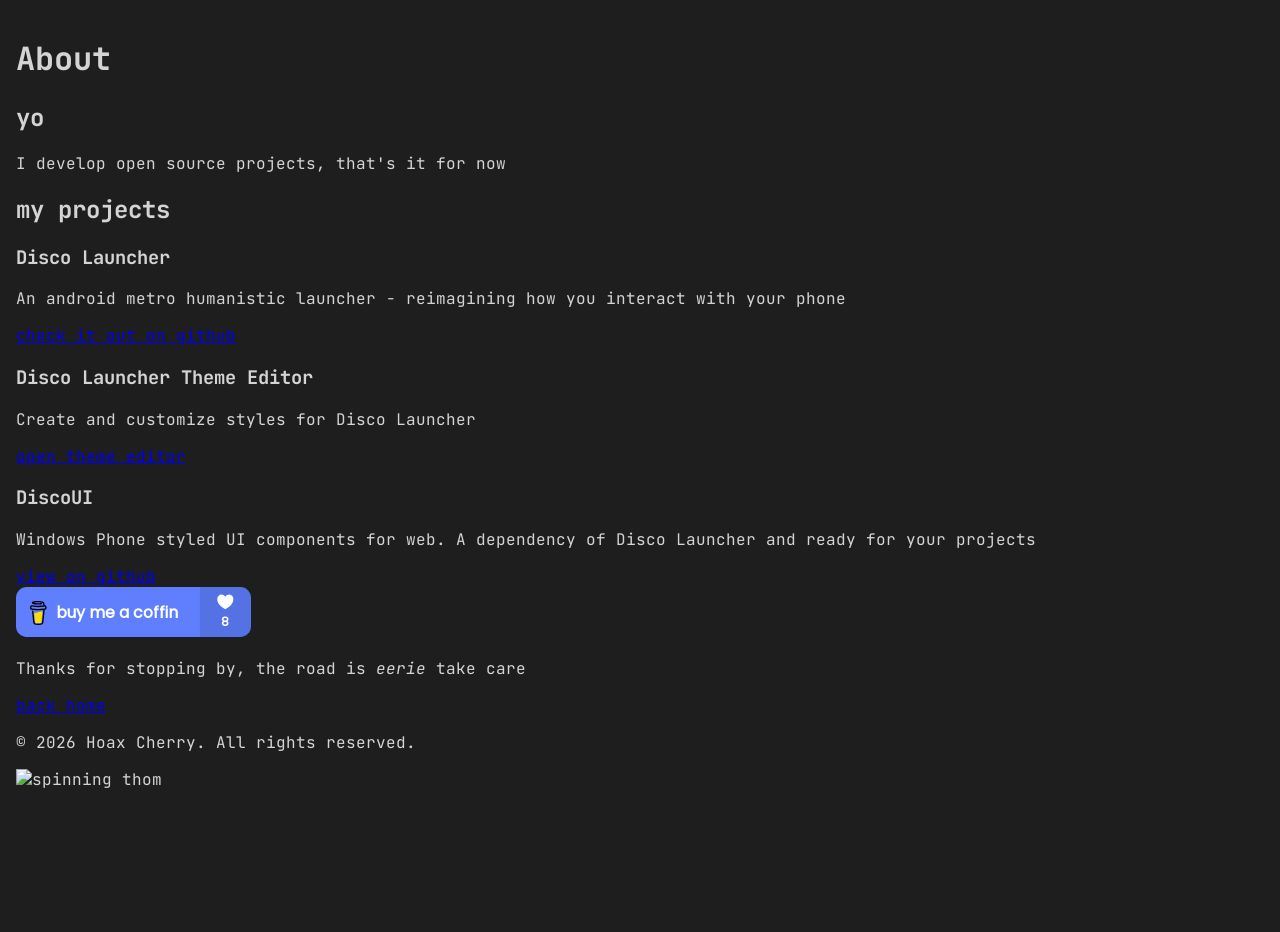
==== about.html @ 2b9e9f08 "Add About page, update index, and enhance SEO metadata - Created about.html with project description" ====
<!DOCTYPE html>
<html lang="en">

<head>
    <meta charset="UTF-8">
    <meta name="viewport" content="width=device-width, initial-scale=1.0">
    <title>About - Haus of Hoax Cherry</title>
    <meta name="description" content="about hoax cherry, indie dev">
    <meta name="keywords" content="indie dev, open source, coding">
    <meta name="author" content="Hoax Cherry">
    
    <!-- Open Graph / Social Media -->
    <meta property="og:type" content="website">
    <meta property="og:url" content="https://cherryhoax.github.io/about.html">
    <meta property="og:title" content="About - Haus of Hoax Cherry">
    <meta property="og:description" content="about hoax cherry, indie dev">
    
    <!-- Canonical URL -->
    <link rel="canonical" href="https://cherryhoax.github.io/about.html">
    <link rel="stylesheet" href="style.css">
</head>

<body>
    <header>
        <h1>About</h1>
    </header>
    
    <main>
        <section>
            <h2>yo</h2>
            <p>I develop open source projects, that's it for now</p>
        </section>
        
        <section>
            <h2>my projects</h2>
            <div>
                <h3>Disco Launcher</h3>
                <p>An android metro humanistic launcher - reimagining how you interact with your phone</p>
                <a href="https://github.com/cherryhoax/DiscoLauncher">check it out on github</a>
            </div>
            <div>
                <h3>Disco Launcher Theme Editor</h3>
                <p>Create and customize styles for Disco Launcher</p>
                <a href="cherryhoax.github.io/DiscoLauncher/theme-editor">open theme editor</a>
            </div>
            <div>
                <h3>DiscoUI</h3>
                <p>Windows Phone styled UI components for web. A dependency of Disco Launcher and ready for your projects</p>
                <a href="https://github.com/cherryhoax/DiscoUI">view on github</a>
            </div>
        </section>

        <img src="../coffin.svg" onclick="window.location.href='https://www.buymeacoffee.com/cherryhoax'" alt="coffin" />

        <p>Thanks for stopping by, the road is <em>eerie</em> take care</p>
        <p><a href="index.html">back home</a></p>
    </main>
    
    <footer>
        <p>&copy; 2026 Hoax Cherry. All rights reserved.</p>
    </footer>
    
    <script src="script.js"></script>
    <img src="https://media.tenor.com/chS90pyM-O0AAAAM/thom-yorke-radiohead.gif" alt="spinning thom">
</body>

</html>
---- style.css ----
@import url('https://fonts.googleapis.com/css2?family=JetBrains+Mono:ital,wght@0,100..800;1,100..800&family=Noto+Color+Emoji&display=swap');

:root {
    --color-bg: #1e1e1e;
    --color-fg: #d4d4d4;
    --color-accent: #569cd6;
    --color-accent-2: #c586c0;
    --color-border: #3c3c3c;
    --font-mono: 'JetBrains Mono', monospace;
    --font-emoji: 'Noto Color Emoji', sans-serif;
}

body {
    background-color: var(--color-bg);
    color: var(--color-fg);
    font-family: var(--font-mono), var(--font-emoji);
    margin: 0;
    padding: 1rem;
    position: relative;
    min-height: 100vh;
    overflow-y: auto;
}

body * {
    width: max-content;
    height: min-content;
}

@keyframes slight-color-fast-background-flash-animation {
    0% {
        filter: hue-rotate(0deg);
    }

    33% {
        filter: hue-rotate(90deg);
    }

    66% {
        filter: hue-rotate(180deg);
    }

    100% {
        filter: hue-rotate(270deg);
    }
}

@keyframes slight-color-fast-background-flash-animation {
    0% {
        filter: hue-rotate(0deg) sepia();
    }

    33% {
        filter: hue-rotate(90deg);
    }

    66% {
        filter: hue-rotate(180deg);
    }

    100% {
        filter: hue-rotate(270deg);
    }
}

@keyframes slight-color-fast-background-flash-animation-cursor {
    0% {
        filter: brightness(1) contrast(1.2) drop-shadow(0px 5px 0 #ff3b3b) drop-shadow(5px 5px 0 #ff3b3b);
    }

    33% {
        filter: brightness(1.05) contrast(1.3) drop-shadow(5px 0px 0 #35c9ff) drop-shadow(5px 5px 0 #35c9ff);
    }

    66% {
        filter: brightness(1.1) contrast(1.4) drop-shadow(5px 5px 0 #8cff4e) drop-shadow(5px 5px 0 #8cff4e);
    }

    100% {
        filter: brightness(1) contrast(1.25) drop-shadow(5px 5px 0 #f1ff4e) drop-shadow(5px 5px 0 #f1ff4e);
    }
}

body *:active:not(:has(:active)) {
    animation: slight-color-fast-background-flash-animation 0.1s linear infinite;
    background-color: red;

}

@keyframes spin {
    from {
        transform: translate(-40%, -40%) rotate(0deg);
    }

    to {
        transform: translate(-40%, -40%) rotate(360deg);
    }
}


img.spinning-plate {
    animation: spin 4s linear infinite;
    transform-origin: 20% 20%;
    z-index: 99999;
}

img.spinning-plate.oh-no {
    animation: spin .1s linear infinite, slight-color-fast-background-flash-animation-cursor 0.01s linear infinite;
}

* {
    user-select: none;
    user-drag: none;
    --webkit-user-select: none;
    --webkit-user-drag: none;
    --moz-user-drag: none;
    --moz-user-select: none;
    outline: none;
    -webkit-tap-highlight-color: transparent;
    touch-action: auto;
}
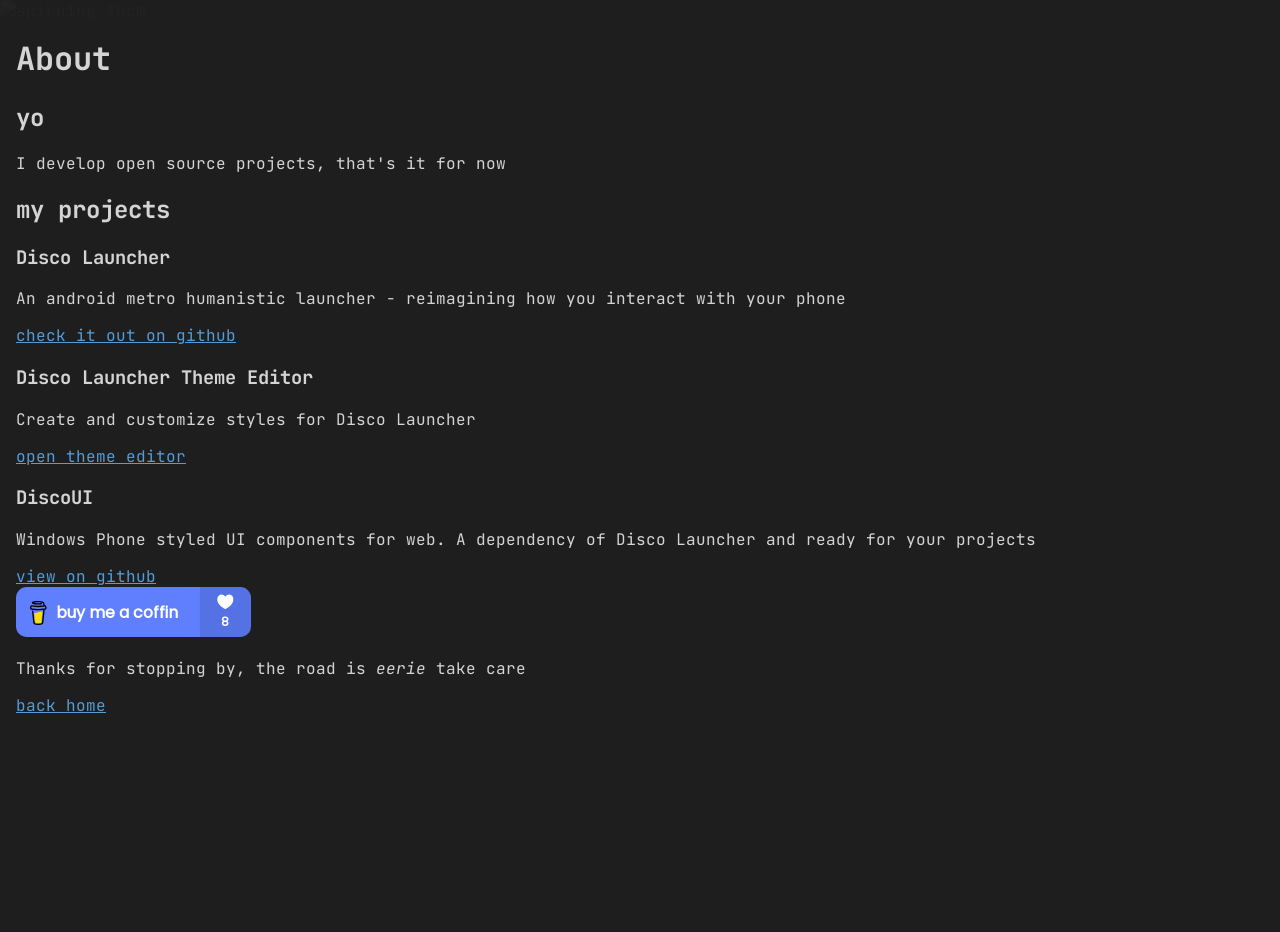
==== commit ac74ec91: "Refactor About and Index pages, enhance cursor behavior, and update styles" ====
--- a/about.html
+++ b/about.html
@@ -8,13 +8,13 @@
     <meta name="description" content="about hoax cherry, indie dev">
     <meta name="keywords" content="indie dev, open source, coding">
     <meta name="author" content="Hoax Cherry">
-    
+
     <!-- Open Graph / Social Media -->
     <meta property="og:type" content="website">
     <meta property="og:url" content="https://cherryhoax.github.io/about.html">
     <meta property="og:title" content="About - Haus of Hoax Cherry">
     <meta property="og:description" content="about hoax cherry, indie dev">
-    
+
     <!-- Canonical URL -->
     <link rel="canonical" href="https://cherryhoax.github.io/about.html">
     <link rel="stylesheet" href="style.css">
@@ -24,13 +24,13 @@
     <header>
         <h1>About</h1>
     </header>
-    
+
     <main>
         <section>
             <h2>yo</h2>
             <p>I develop open source projects, that's it for now</p>
         </section>
-        
+
         <section>
             <h2>my projects</h2>
             <div>
@@ -45,23 +45,20 @@
             </div>
             <div>
                 <h3>DiscoUI</h3>
-                <p>Windows Phone styled UI components for web. A dependency of Disco Launcher and ready for your projects</p>
+                <p>Windows Phone styled UI components for web. A dependency of Disco Launcher and ready for your
+                    projects</p>
                 <a href="https://github.com/cherryhoax/DiscoUI">view on github</a>
             </div>
         </section>
 
-        <img src="../coffin.svg" onclick="window.location.href='https://www.buymeacoffee.com/cherryhoax'" alt="coffin" />
+        <img src="../coffin.svg" onclick="window.location.href='https://www.buymeacoffee.com/cherryhoax'"
+            alt="coffin" />
 
         <p>Thanks for stopping by, the road is <em>eerie</em> take care</p>
         <p><a href="index.html">back home</a></p>
     </main>
-    
-    <footer>
-        <p>&copy; 2026 Hoax Cherry. All rights reserved.</p>
-    </footer>
-    
+    <img id="thomas" src="https://media.tenor.com/chS90pyM-O0AAAAM/thom-yorke-radiohead.gif" alt="spinning thom">
     <script src="script.js"></script>
-    <img src="https://media.tenor.com/chS90pyM-O0AAAAM/thom-yorke-radiohead.gif" alt="spinning thom">
 </body>
 
 </html>
--- a/style.css
+++ b/style.css
@@ -80,11 +80,39 @@
     }
 }
 
-body *:active:not(:has(:active)) {
-    animation: slight-color-fast-background-flash-animation 0.1s linear infinite;
-    background-color: red;
+h1,
+h2,
+h3,
+h4,
+h5,
+h6,
+p,
+button,
+li,
+img,
+a {
 
+
+    &:hover:not(:active):not(:has(:hover)) {
+        color: var(--color-bg);
+        background-color: var(--color-fg);
+    }
+
+    &:active:not(:has(:active)) {
+        animation: slight-color-fast-background-flash-animation 0.1s linear infinite;
+        background-color: red;
+    }
 }
+
+a {
+    color: var(--color-accent);
+
+    &:hover:not(:active):not(:has(:hover)) {
+        color: var(--color-bg);
+        background-color: var(--color-accent);
+    }
+}
+
 
 @keyframes spin {
     from {
@@ -98,12 +126,14 @@
 
 
 img.spinning-plate {
-    animation: spin 4s linear infinite;
     transform-origin: 20% 20%;
     z-index: 99999;
+    display: none;
 }
 
 img.spinning-plate.oh-no {
+    display: block;
+    visibility: visible;
     animation: spin .1s linear infinite, slight-color-fast-background-flash-animation-cursor 0.01s linear infinite;
 }
 
@@ -117,4 +147,18 @@
     outline: none;
     -webkit-tap-highlight-color: transparent;
     touch-action: auto;
+}
+
+img#thomas {
+    position: fixed;
+    left:0;
+    top:0;
+    right:0;
+    bottom:0;
+    width: 100%;
+    height: 100%;
+    transform-origin: 50% 50%;
+    z-index: -5;
+    pointer-events: none;
+    opacity: 0.025;
 }
